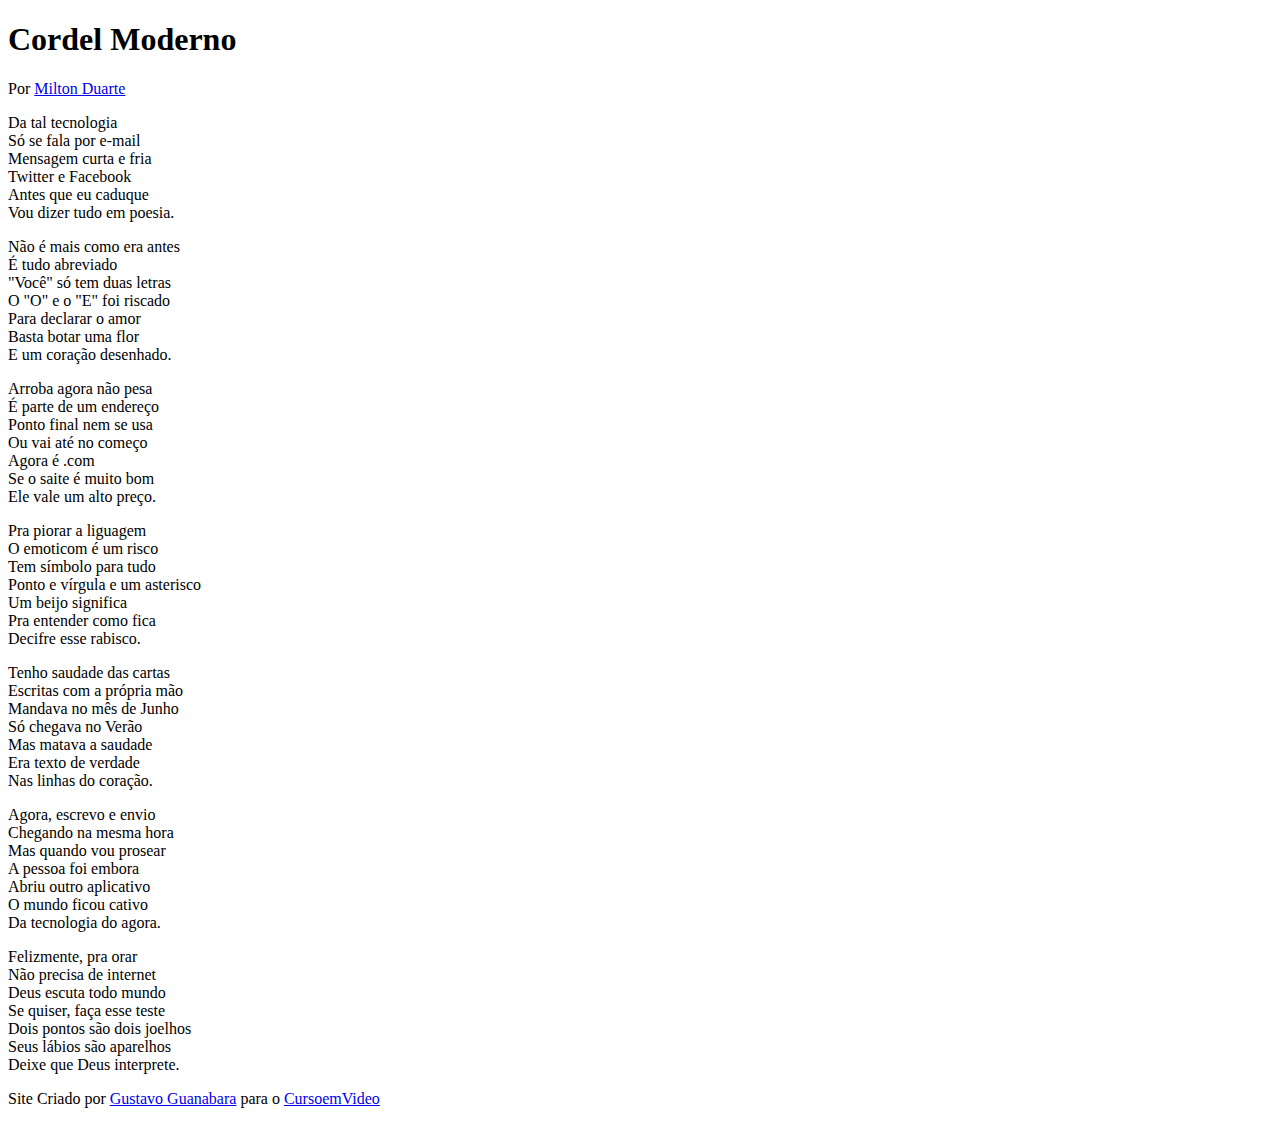
==== Desafio 5/index.html @ 87014082 "projeto" ====
<!DOCTYPE html>
<html lang="pt-br">
<head>
    <meta charset="UTF-8">
    <meta http-equiv="X-UA-Compatible" content="IE=edge">
    <meta name="viewport" content="width=device-width, initial-scale=1.0">
    <title>Cordel Moderno</title>
    <link rel="stylesheet" href="style.css">
</head>
<body>
        <header>
            <h1>Cordel Moderno

            </h1>
            <p>
                Por <a href="https://www.recantodasletras.com.br/poesias/3186743" target="_blank">Milton Duarte</a>
            </p>
        </header>

        <section>
            <p>
                Da tal tecnologia <br>
                Só se fala por e-mail <br>
                Mensagem curta e fria <br>
                Twitter e Facebook <br>
                Antes que eu caduque <br>
                Vou dizer tudo em poesia.
            </p>
        </section>


        <section>
            <p>
                Não é mais como era antes <br>
                É tudo abreviado <br>
                "Você" só tem duas letras <br>
                O "O" e o "E" foi riscado <br>
                Para declarar o amor <br>
                Basta botar uma flor <br>
                E um coração desenhado.
            </p>
        </section>


        <section>
            <p>
                Arroba agora não pesa <br>
                É parte de um endereço <br>
                Ponto final nem se usa <br>
                Ou vai até no começo <br>
                Agora é .com <br>
                Se o saite é muito bom <br>
                Ele vale um alto preço.
            </p>
        
            <p>
                Pra piorar a liguagem <br>
                O emoticom é um risco <br>
                Tem símbolo para tudo <br>
                Ponto e vírgula e um asterisco <br>
                Um beijo significa <br>
                Pra entender como fica <br>
                Decifre esse rabisco.
            </p>
        </section>


        <section>
            <p>
                Tenho saudade das cartas <br>
                Escritas com a própria mão <br>
                Mandava no mês de Junho <br>
                Só chegava no Verão <br>
                Mas matava a saudade <br>
                Era texto de verdade <br>
                Nas linhas do coração.
            </p>
        </section>


        <section>
            <p>
                Agora, escrevo e envio <br>
                Chegando na mesma hora <br>
                Mas quando vou prosear <br>
                A pessoa foi embora <br>
                Abriu outro aplicativo <br>
                O mundo ficou cativo <br>
                Da tecnologia do agora.
            </p>

            <p>
                Felizmente, pra orar <br>
                Não precisa de internet <br>
                Deus escuta todo mundo <br>
                Se quiser, faça esse teste <br>
                Dois pontos são dois joelhos <br>
                Seus lábios são aparelhos <br>
                Deixe que Deus interprete.
            </p>
        </section>

    <footer>
        <p>Site Criado por <a href="https://gustavoguanabara.github.io" target="_blank">Gustavo Guanabara</a> para o <a href="https://www.cursoemvideo.com" target="_blank">CursoemVideo</a></p>
    </footer>
</body>
</html>
---- Desafio 5/style.css ----
@charset "UTF-8";
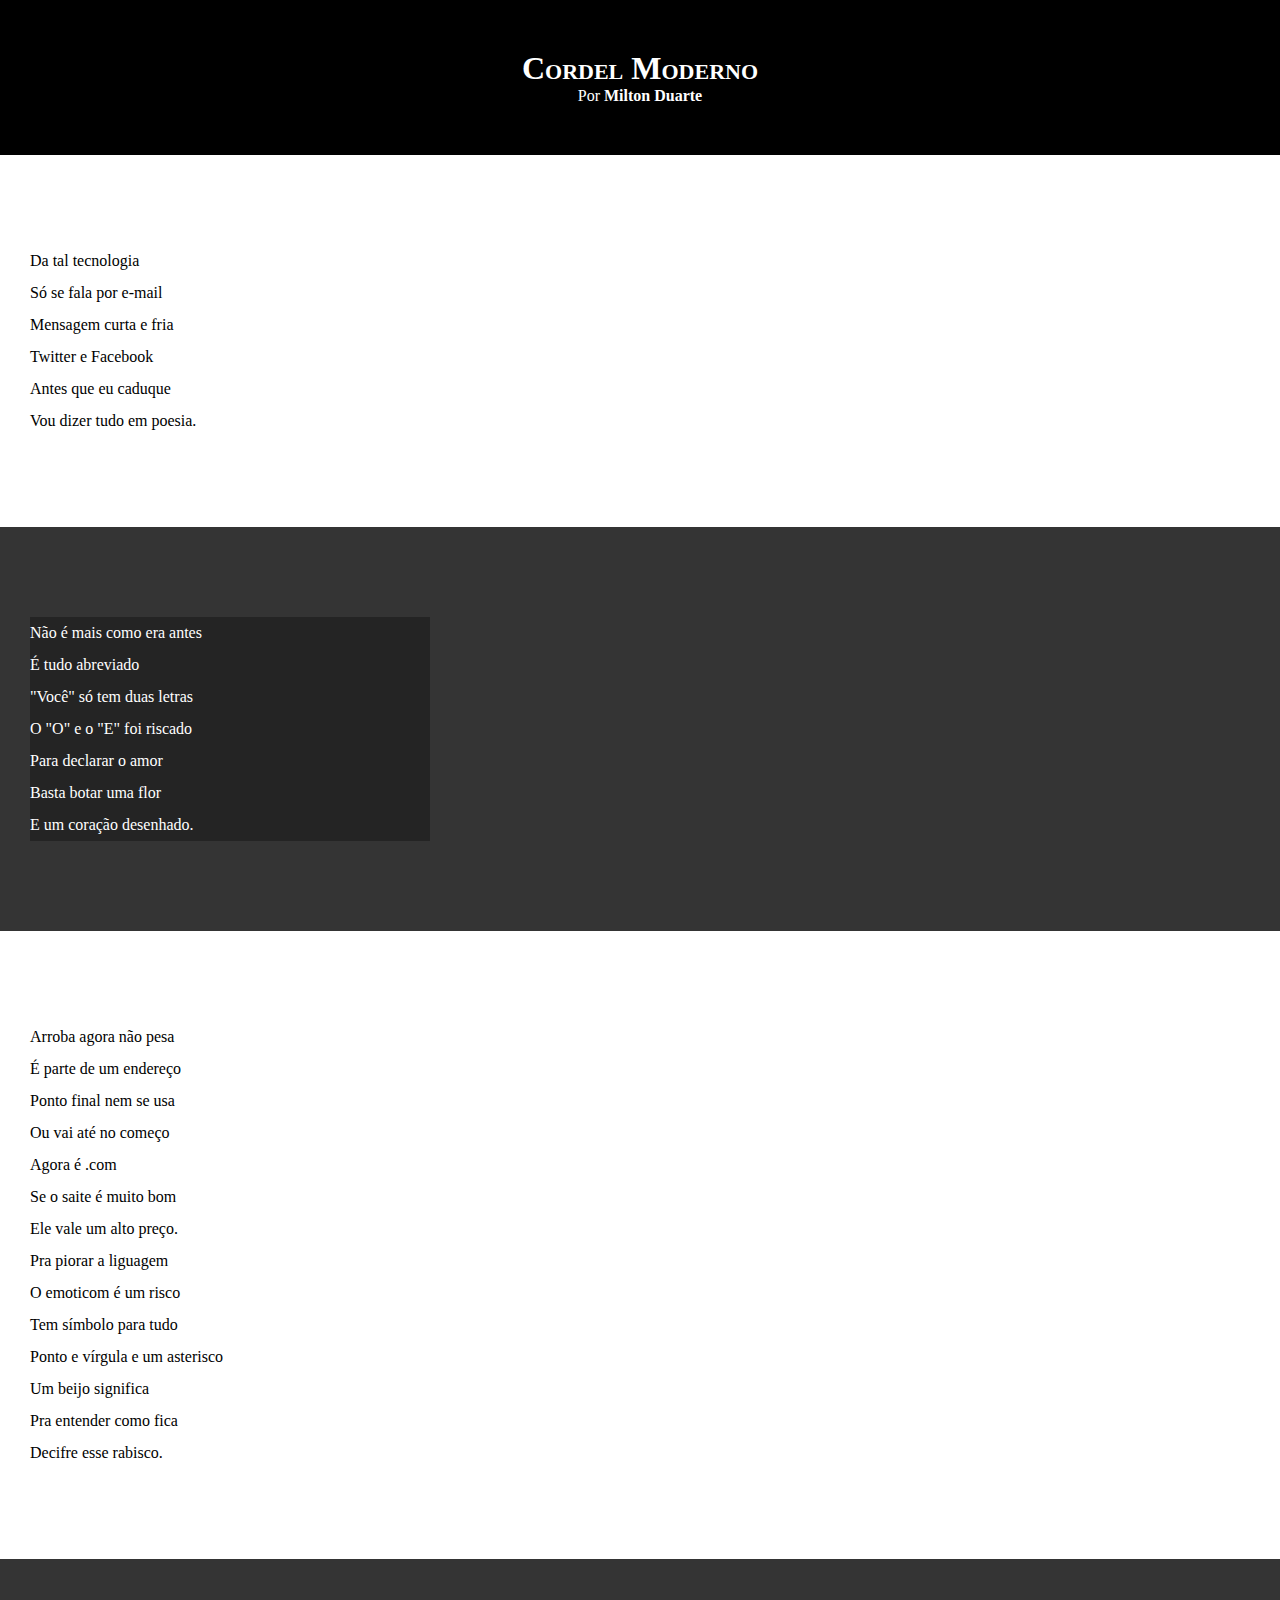
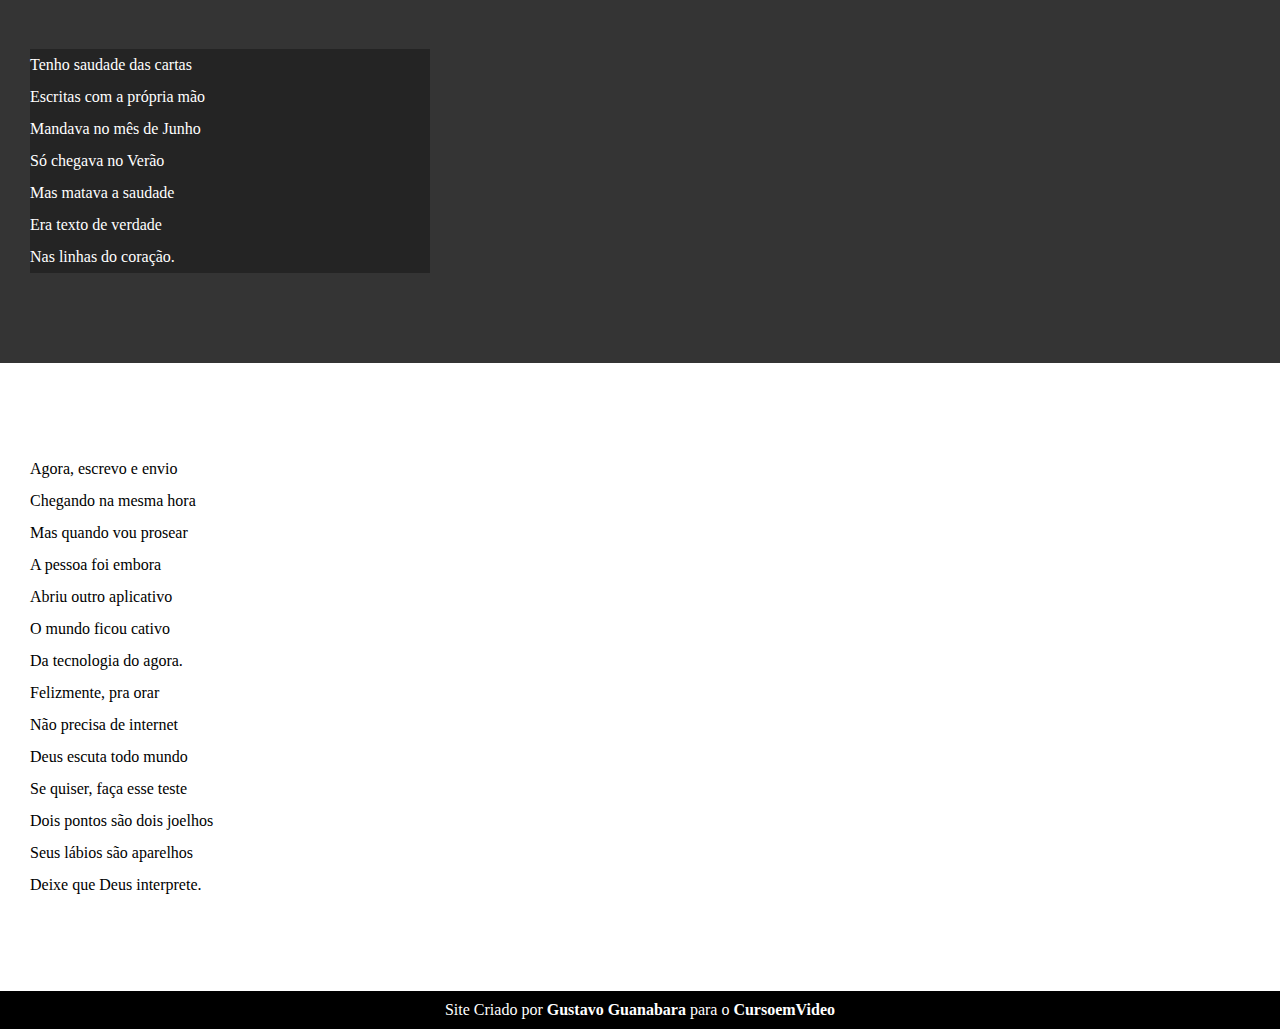
==== commit 6efd16ff: "atualizando o css" ====
--- a/Desafio 5/index.html
+++ b/Desafio 5/index.html
@@ -17,7 +17,7 @@
             </p>
         </header>
 
-        <section>
+        <section class="normal">
             <p>
                 Da tal tecnologia <br>
                 Só se fala por e-mail <br>
@@ -29,7 +29,7 @@
         </section>
 
 
-        <section>
+        <section class="imagem">
             <p>
                 Não é mais como era antes <br>
                 É tudo abreviado <br>
@@ -42,7 +42,7 @@
         </section>
 
 
-        <section>
+        <section class="normal">
             <p>
                 Arroba agora não pesa <br>
                 É parte de um endereço <br>
@@ -65,7 +65,7 @@
         </section>
 
 
-        <section>
+        <section class="imagem">
             <p>
                 Tenho saudade das cartas <br>
                 Escritas com a própria mão <br>
@@ -78,7 +78,7 @@
         </section>
 
 
-        <section>
+        <section class="normal">
             <p>
                 Agora, escrevo e envio <br>
                 Chegando na mesma hora <br>
--- a/Desafio 5/style.css
+++ b/Desafio 5/style.css
@@ -1 +1,65 @@
-@charset "UTF-8";+@charset "UTF-8";
+
+* {
+    padding: 0px;
+    margin: 0px;
+}
+
+html, body {
+    min-height: 100vh;
+    background-color: darkgray;
+}
+
+header {
+    background-color: black;
+    color: white;
+    text-align: center;
+}
+
+header > h1 {
+    padding-top: 50px;
+    font-variant: small-caps;
+}
+
+header > p {
+    padding-bottom: 50px;
+}
+
+header a, footer a {
+    color: white;
+    text-decoration: none;
+    font-weight: bolder;
+}
+
+header a:hover, footer a:hover {
+    text-decoration: underline;
+}
+
+section {
+    padding-top: 10vh;
+    padding-bottom: 10vh;
+    line-height: 2em;
+    padding-left: 30px;  
+}
+
+section.normal {
+    background-color: white;
+    color: black;
+}
+
+section.imagem {
+    background-color: rgb(52, 52, 52);
+    color: white;
+}
+
+section.imagem > p {
+    width: 400px;
+    background-color: rgba(0, 0, 0, 0.297);
+}
+
+footer {
+    background-color: black;
+    color: white;
+    text-align: center;
+    padding: 10px;
+}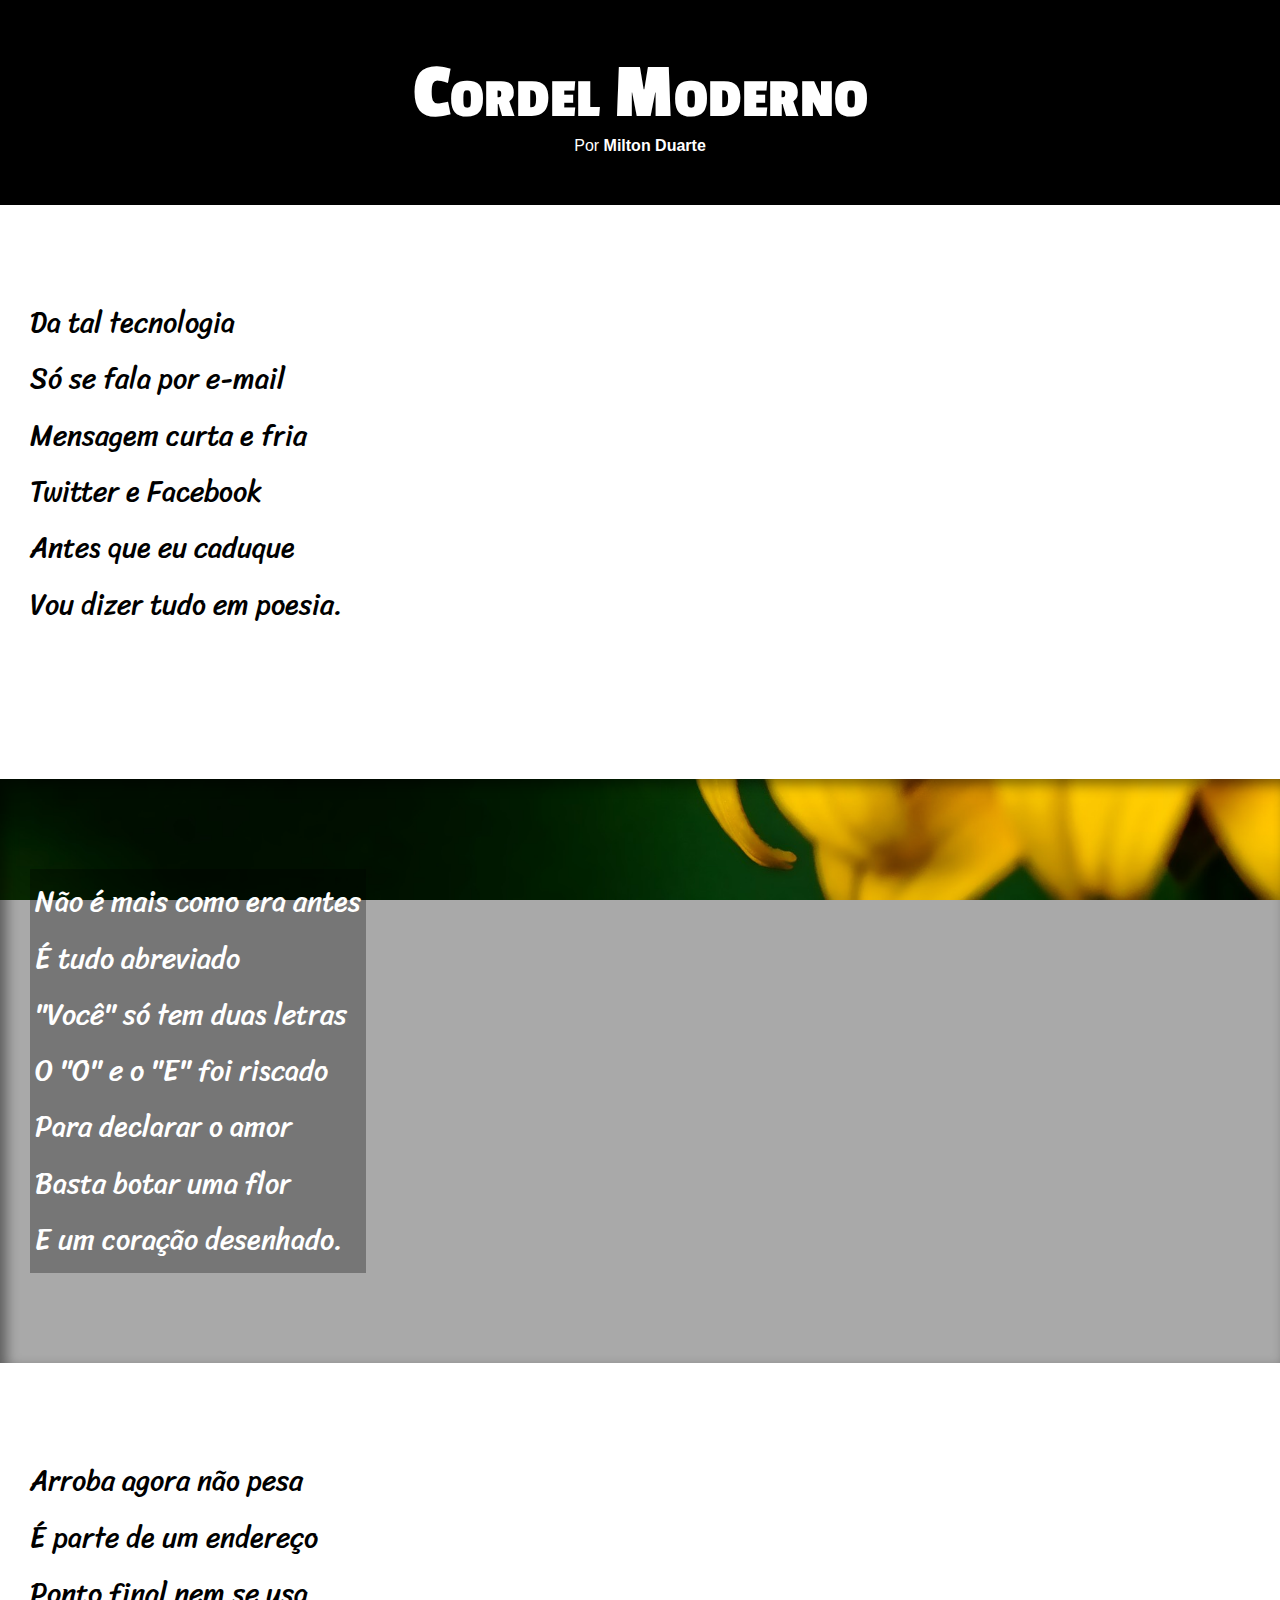
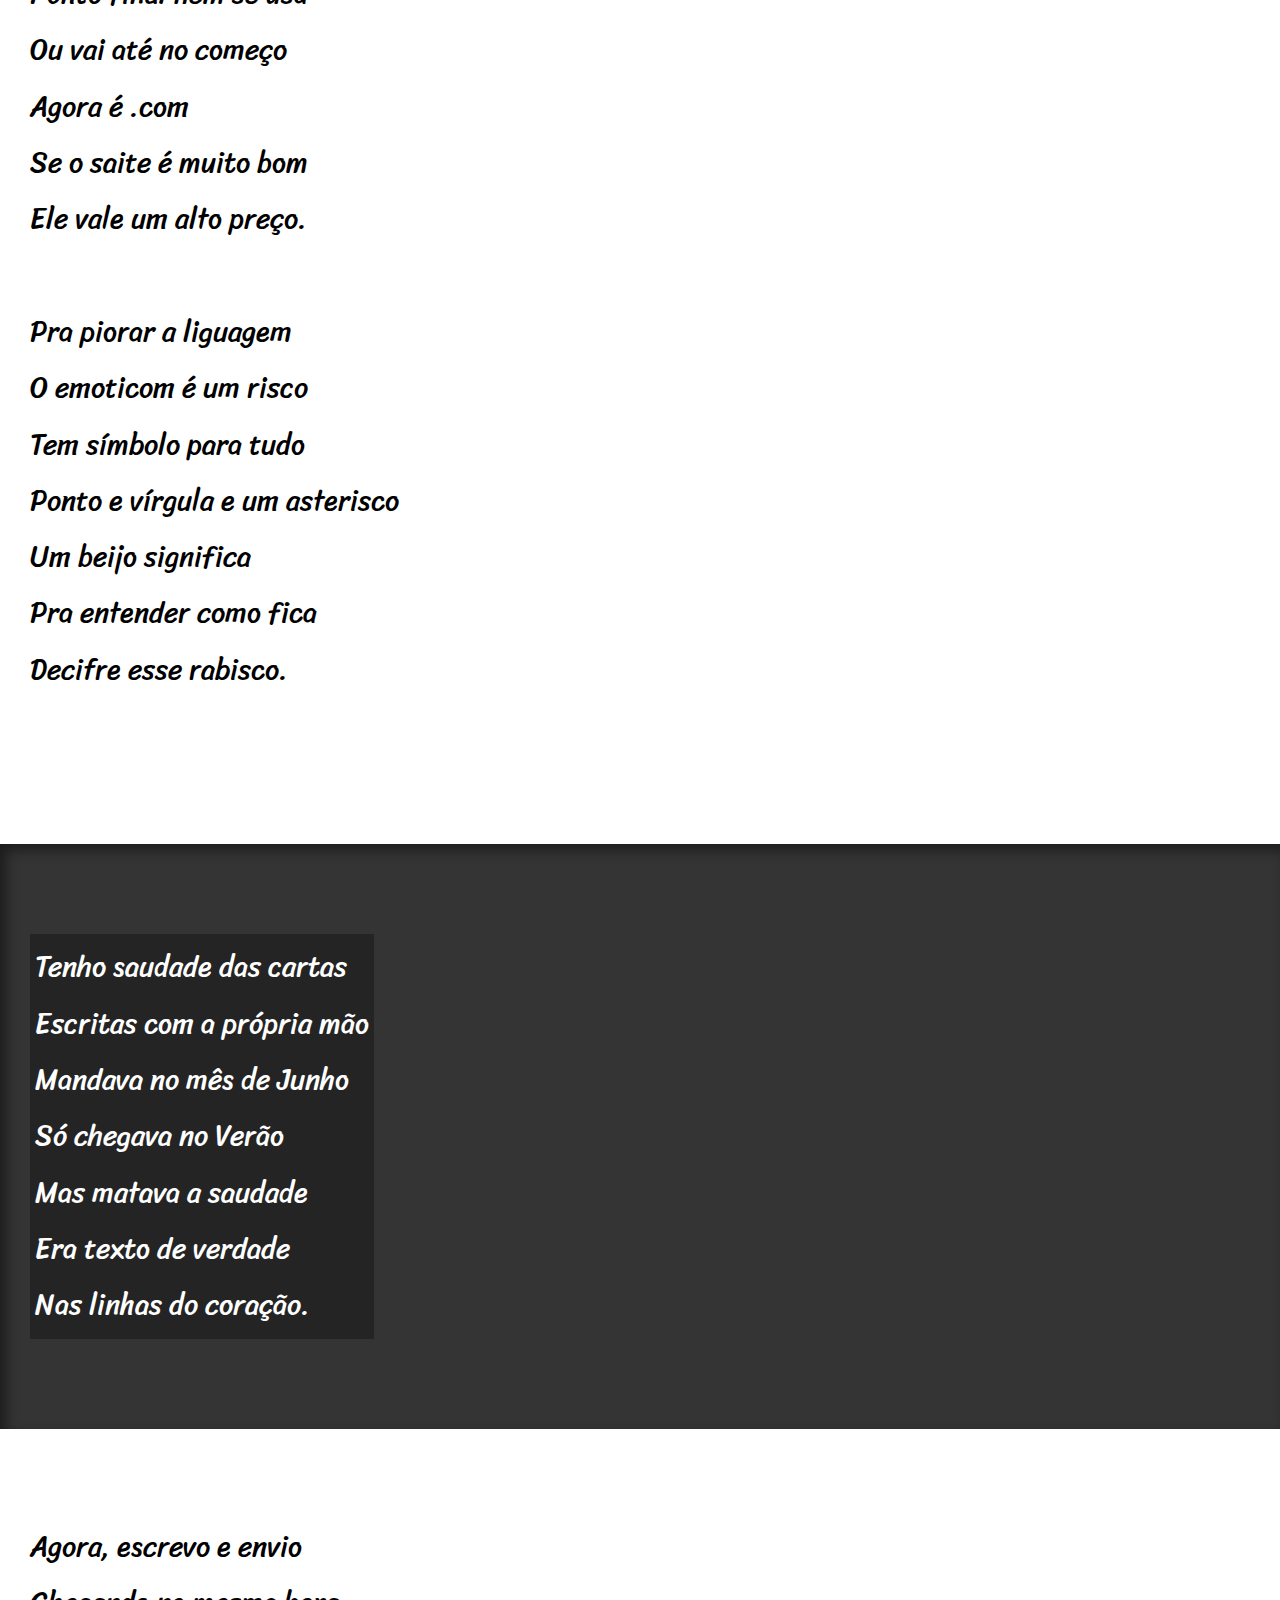
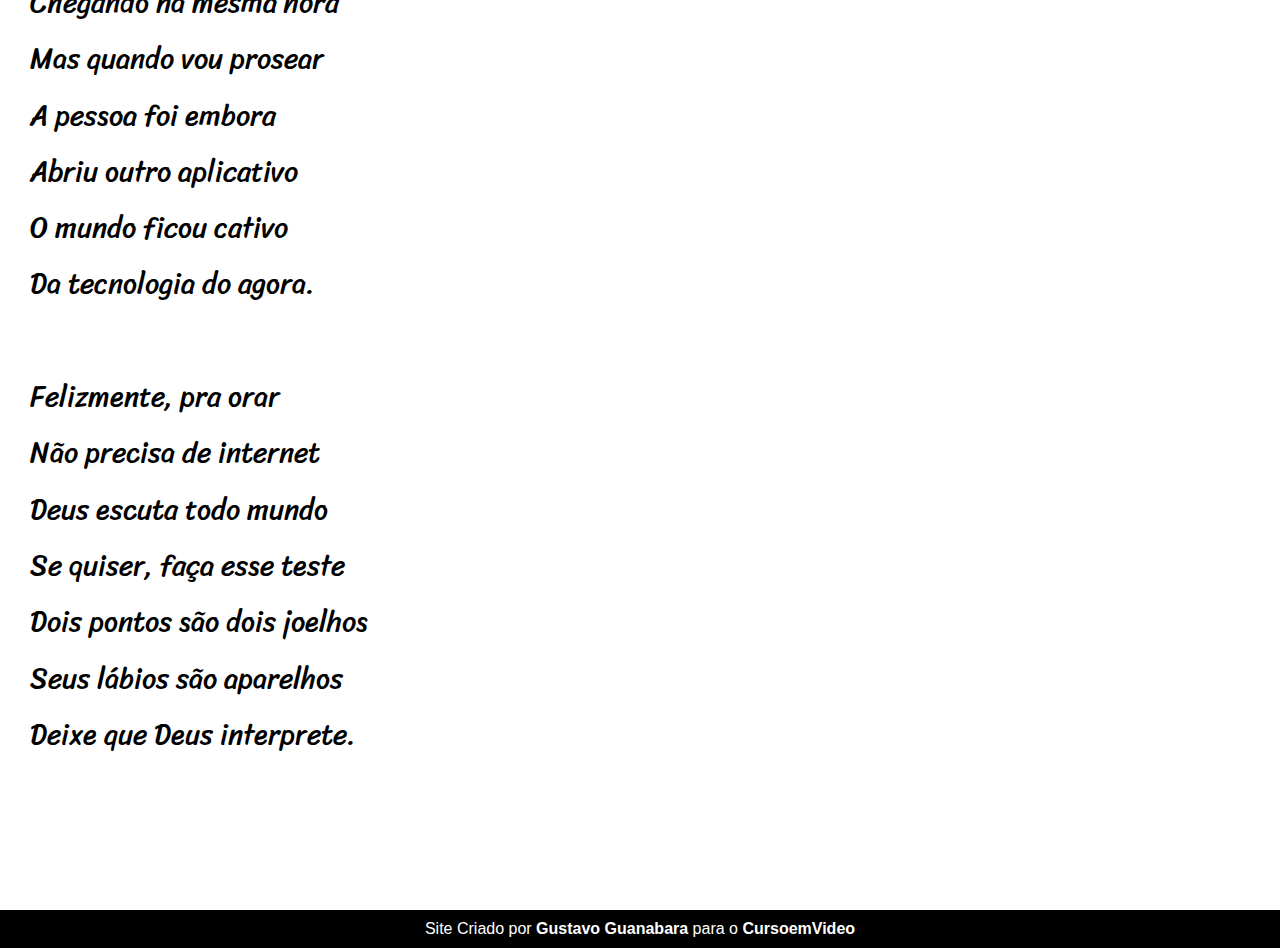
==== commit 2211876e: "atualização final" ====
--- a/Desafio 5/index.html
+++ b/Desafio 5/index.html
@@ -29,7 +29,7 @@
         </section>
 
 
-        <section class="imagem">
+        <section class="imagem" id="img01">
             <p>
                 Não é mais como era antes <br>
                 É tudo abreviado <br>
@@ -65,7 +65,7 @@
         </section>
 
 
-        <section class="imagem">
+        <section class="imagem" id="img02">
             <p>
                 Tenho saudade das cartas <br>
                 Escritas com a própria mão <br>
--- a/Desafio 5/style.css
+++ b/Desafio 5/style.css
@@ -1,5 +1,13 @@
 @charset "UTF-8";
 
+@import url('https://fonts.googleapis.com/css2?family=Passion+One&display=swap');
+@import url('https://fonts.googleapis.com/css2?family=Sriracha&display=swap');
+
+:root {
+    --fonte1: Verdana, Tahoma, sans-serif;
+    --fonte2: 'Passion One', cursive;
+    --fonte3: 'Sriracha', cursive;
+}
 * {
     padding: 0px;
     margin: 0px;
@@ -8,6 +16,7 @@
 html, body {
     min-height: 100vh;
     background-color: darkgray;
+    font-family: var(--fonte1);
 }
 
 header {
@@ -19,6 +28,8 @@
 header > h1 {
     padding-top: 50px;
     font-variant: small-caps;
+    font-family: var(--fonte2);
+    font-size: 6.2vw;
 }
 
 header > p {
@@ -40,8 +51,13 @@
     padding-bottom: 10vh;
     line-height: 2em;
     padding-left: 30px;  
+    font-family: var(--fonte3);
+    font-size: 2.2vw;
 }
 
+section > p {
+    padding-bottom: 2em;
+}
 section.normal {
     background-color: white;
     color: black;
@@ -50,11 +66,24 @@
 section.imagem {
     background-color: rgb(52, 52, 52);
     color: white;
+    box-shadow: inset 6px 6px 13px 0px rgba(0, 0, 0, 0.468);
+    background-size: cover;
+    background-attachment: fixed;
 }
 
 section.imagem > p {
-    width: 400px;
+    display: inline-block;
+    padding: 5px;
     background-color: rgba(0, 0, 0, 0.297);
+}
+
+section#img01{
+    background-image: url(imagens/background001.jpg);
+    background-position: right center;
+}
+
+section#img02 {
+    background-image: url(imagens/background002.jpg);
 }
 
 footer {
